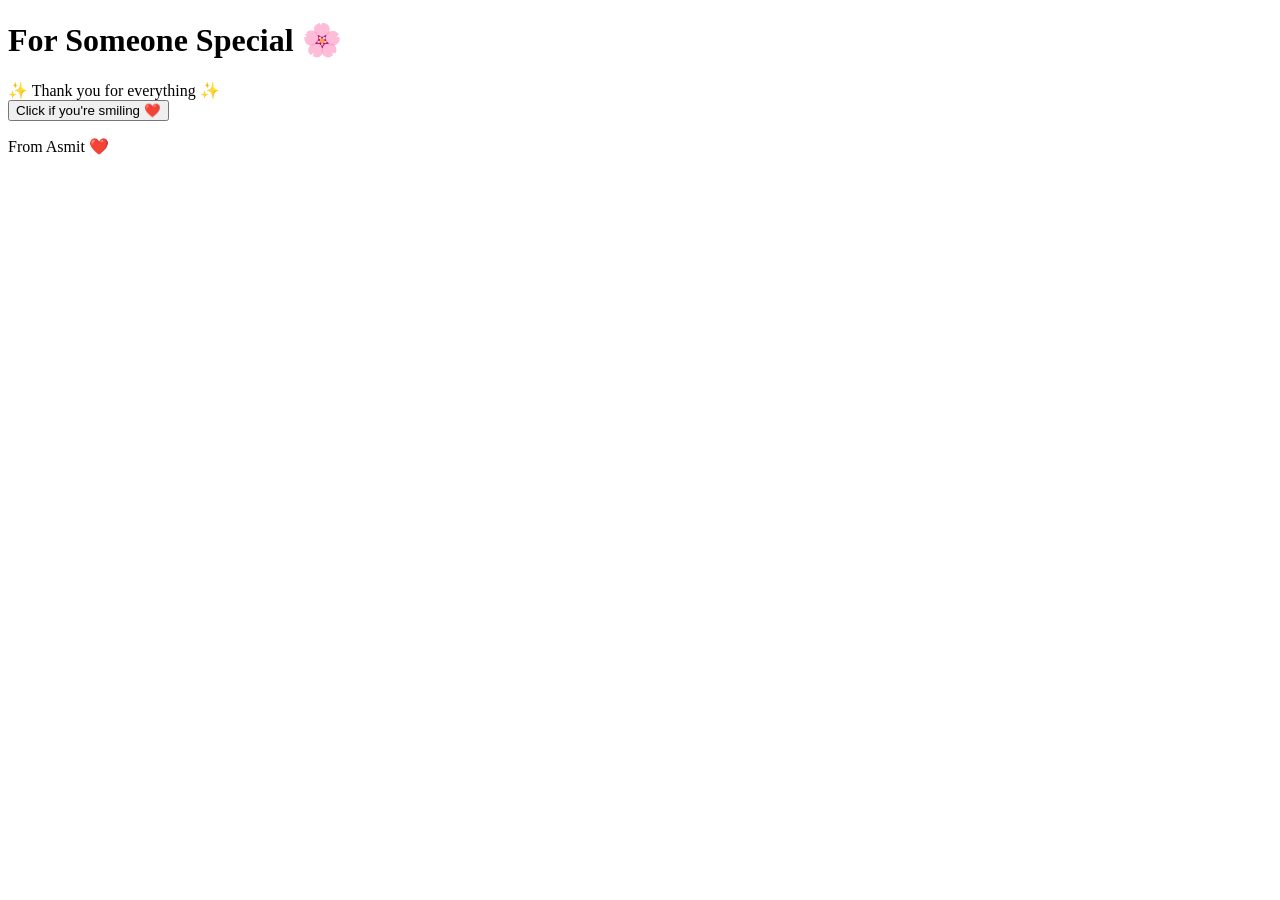
==== message.html @ 7a244cdb "Create message.html" ====
<!DOCTYPE html>
<html>
<head>
<title>Farewell Message</title>
<link rel="stylesheet" href="style.css">
</head>

<body class="fade">

<div class="container glass">

<h1 class="glow">For Someone Special 🌸</h1>

<p id="typewriter"></p>

<div class="thankyou">
✨ Thank you for everything ✨
</div>

<button class="heartBtn" onclick="smile()">
Click if you're smiling ❤️
</button>

<p id="smileText"></p>

<div class="ending">
From Asmit ❤️
</div>

</div>

<canvas id="fireworks"></canvas>

<script src="script.js"></script>

</body>
</html>
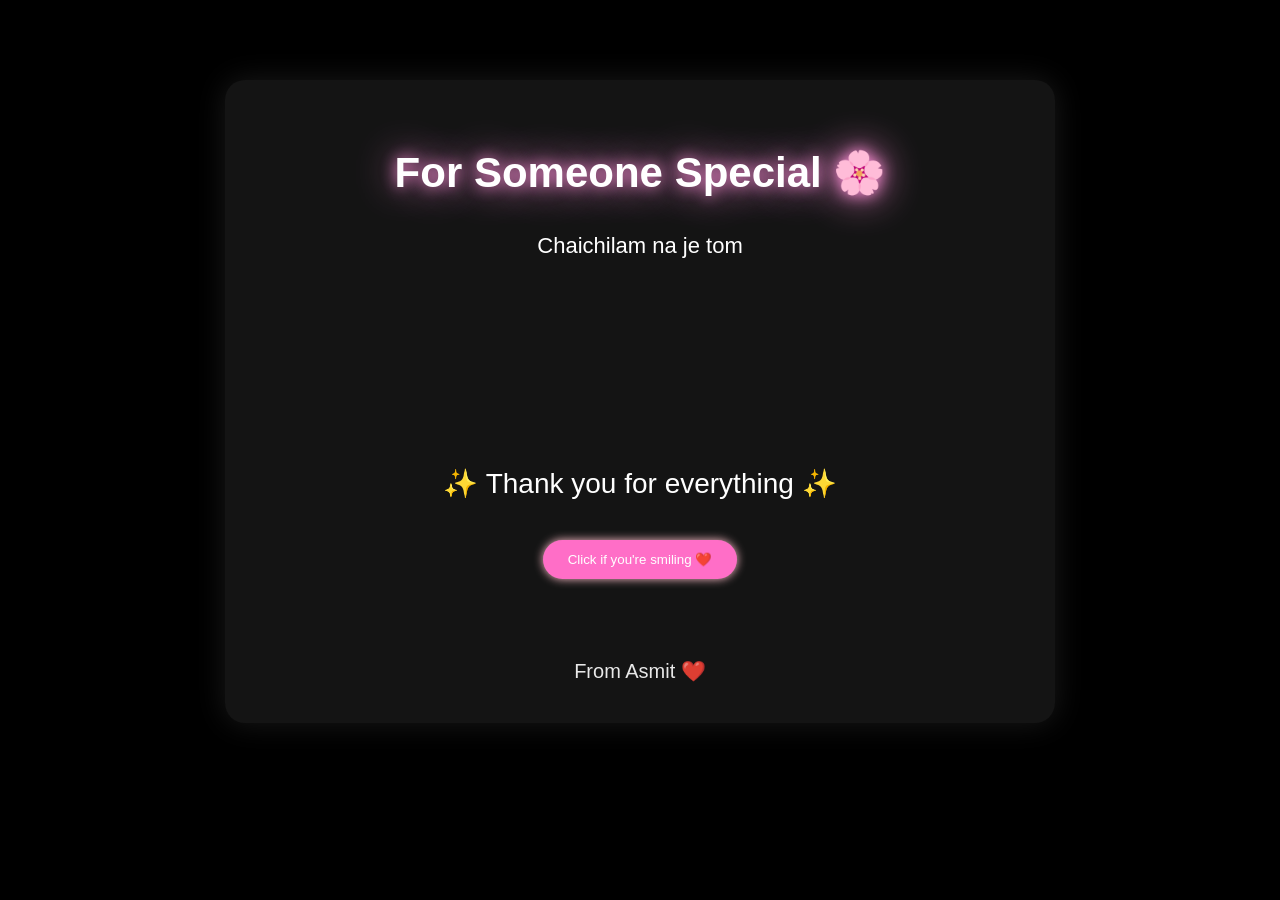
==== commit 817d657a: "Update message.html" ====
--- a/message.html
+++ b/message.html
@@ -6,7 +6,9 @@
 </head>
 
 <body class="fade">
-
+<audio autoplay loop id="bgm">
+  <source src="music.mp3" type="audio/mpeg">
+</audio>
 <div class="container glass">
 
 <h1 class="glow">For Someone Special 🌸</h1>
--- a/style.css
+++ b/style.css
@@ -0,0 +1,120 @@
+body{
+margin:0;
+padding:0;
+font-family:'Segoe UI',sans-serif;
+background:black;
+color:white;
+text-align:center;
+overflow-x:hidden;
+opacity:0;
+transition:opacity 1.2s;
+}
+
+body.fade{
+opacity:1;
+}
+
+.fadeOut{
+opacity:0;
+}
+
+.center{
+position:absolute;
+top:50%;
+left:50%;
+transform:translate(-50%,-50%);
+}
+
+.glass{
+background:rgba(255,255,255,0.08);
+backdrop-filter:blur(15px);
+border-radius:20px;
+padding:40px;
+box-shadow:0 0 30px rgba(255,255,255,0.1);
+}
+
+.container{
+max-width:750px;
+margin:auto;
+margin-top:80px;
+color:white;
+}
+
+.glow{
+font-size:42px;
+text-shadow:0 0 15px #ff8fd8,0 0 40px #ff8fd8;
+}
+
+#typewriter{
+color:white;
+white-space:pre-line;
+font-size:22px;
+line-height:1.7;
+margin-top:30px;
+min-height:200px;
+}
+
+.thankyou{
+font-size:28px;
+margin-top:40px;
+animation:pulse 2s infinite alternate;
+color:white;
+}
+
+@keyframes pulse{
+from{text-shadow:0 0 5px white}
+to{text-shadow:0 0 25px pink}
+}
+
+.giftButton{
+margin-top:30px;
+padding:15px 35px;
+font-size:18px;
+border:none;
+border-radius:40px;
+background:linear-gradient(45deg,#ff6ec7,#ff9de6);
+color:white;
+cursor:pointer;
+box-shadow:0 0 20px #ff9de6;
+}
+
+.heartBtn{
+margin-top:40px;
+padding:12px 25px;
+border:none;
+border-radius:30px;
+background:#ff6ec7;
+color:white;
+cursor:pointer;
+box-shadow:0 0 10px pink;
+}
+
+.ending{
+margin-top:80px;
+font-size:20px;
+opacity:0.9;
+color:white;
+}
+
+.petal{
+position:fixed;
+top:-20px;
+width:12px;
+height:12px;
+background:pink;
+border-radius:70% 70% 70% 0;
+opacity:0.8;
+animation:fall linear;
+}
+
+@keyframes fall{
+0%{transform:translateY(0) rotate(0);}
+100%{transform:translateY(100vh) rotate(360deg);}
+}
+
+canvas{
+position:fixed;
+top:0;
+left:0;
+pointer-events:none;
+}
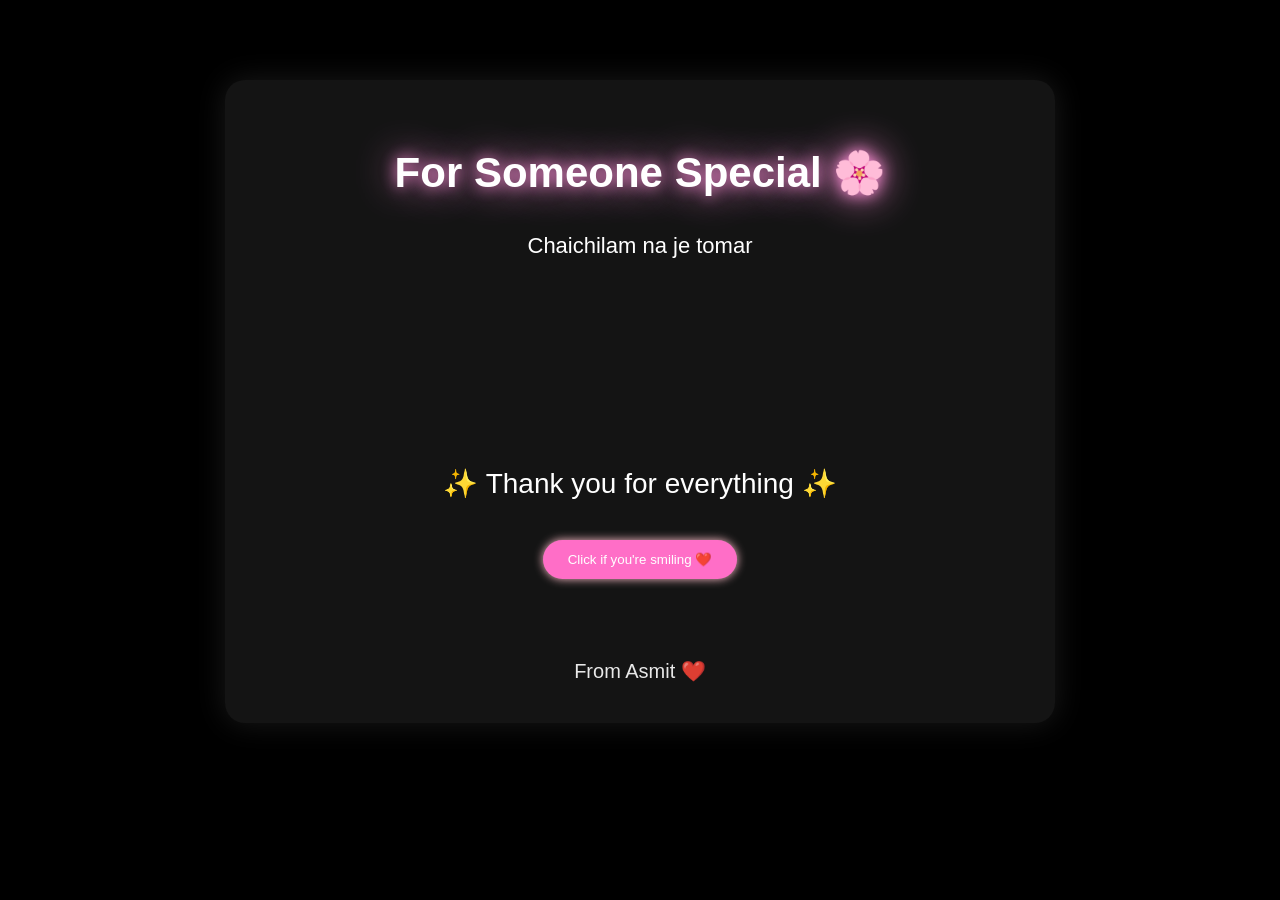
==== commit 5f887d57: "Update message.html" ====
--- a/message.html
+++ b/message.html
@@ -6,7 +6,7 @@
 </head>
 
 <body class="fade">
-<audio autoplay loop id="bgm">
+<audio id="bgm" autoplay loop>
   <source src="music.mp3" type="audio/mpeg">
 </audio>
 <div class="container glass">
